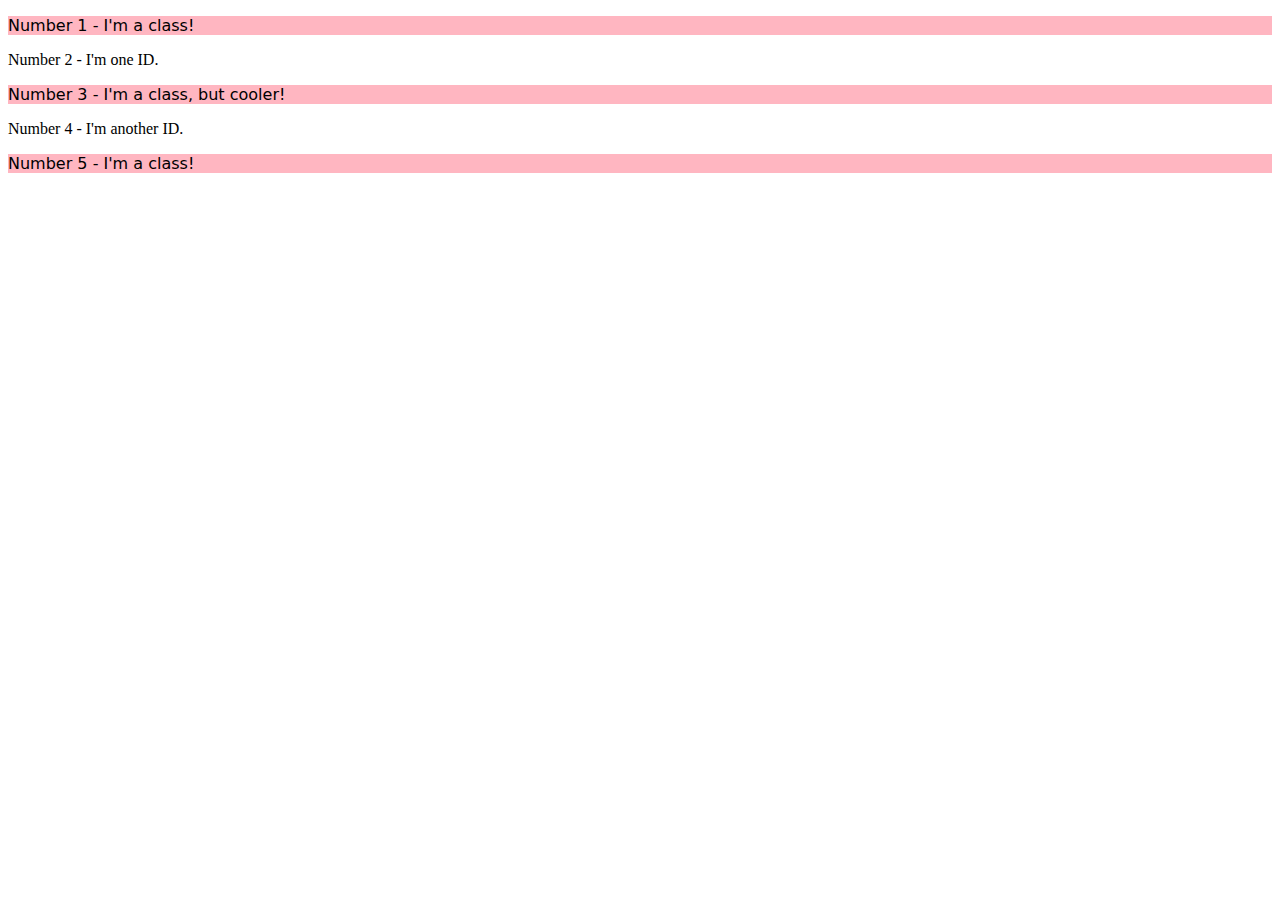
==== foundations/02-class-id-selectors/index.html @ 91ae07af "Create class pink-announcement with styles" ====
<!DOCTYPE html>
<html lang="en">
  <head>
    <meta charset="UTF-8">
    <meta http-equiv="X-UA-Compatible" content="IE=edge">
    <meta name="viewport" content="width=device-width, initial-scale=1.0">
    <title>Class and ID Selectors</title>
    <link rel="stylesheet" href="style.css">
  </head>
  <body>
    <p class="pink-announcement">Number 1 - I'm a class!</p>
    <div>Number 2 - I'm one ID.</div>
    <p class="pink-announcement">Number 3 - I'm a class, but cooler!</p>
    <div>Number 4 - I'm another ID.</div>
    <p class="pink-announcement">Number 5 - I'm a class!</p>
  </body>
</html>
---- foundations/02-class-id-selectors/style.css ----
.pink-announcement {
    background-color: #FFB6C1;
    font-family: "Verdana", "DejaVu Sans", sans-serif;
}
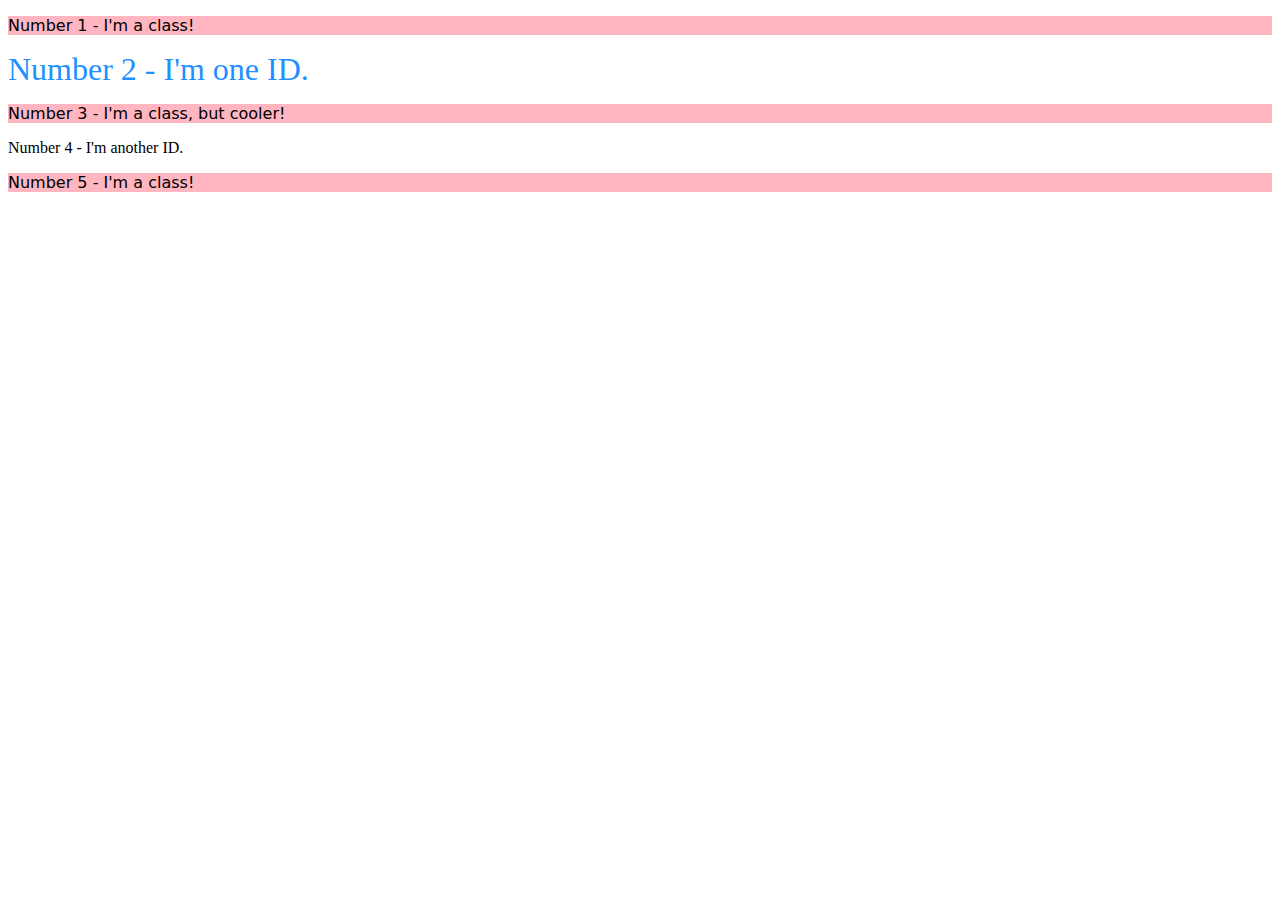
==== commit ad1dc185: "Create ID first with styles" ====
--- a/foundations/02-class-id-selectors/index.html
+++ b/foundations/02-class-id-selectors/index.html
@@ -9,7 +9,7 @@
   </head>
   <body>
     <p class="pink-announcement">Number 1 - I'm a class!</p>
-    <div>Number 2 - I'm one ID.</div>
+    <div id="first">Number 2 - I'm one ID.</div>
     <p class="pink-announcement">Number 3 - I'm a class, but cooler!</p>
     <div>Number 4 - I'm another ID.</div>
     <p class="pink-announcement">Number 5 - I'm a class!</p>
--- a/foundations/02-class-id-selectors/style.css
+++ b/foundations/02-class-id-selectors/style.css
@@ -3,3 +3,7 @@
     font-family: "Verdana", "DejaVu Sans", sans-serif;
 }
 
+#first {
+    color: #1E90FF;
+    font-size: 32px;
+}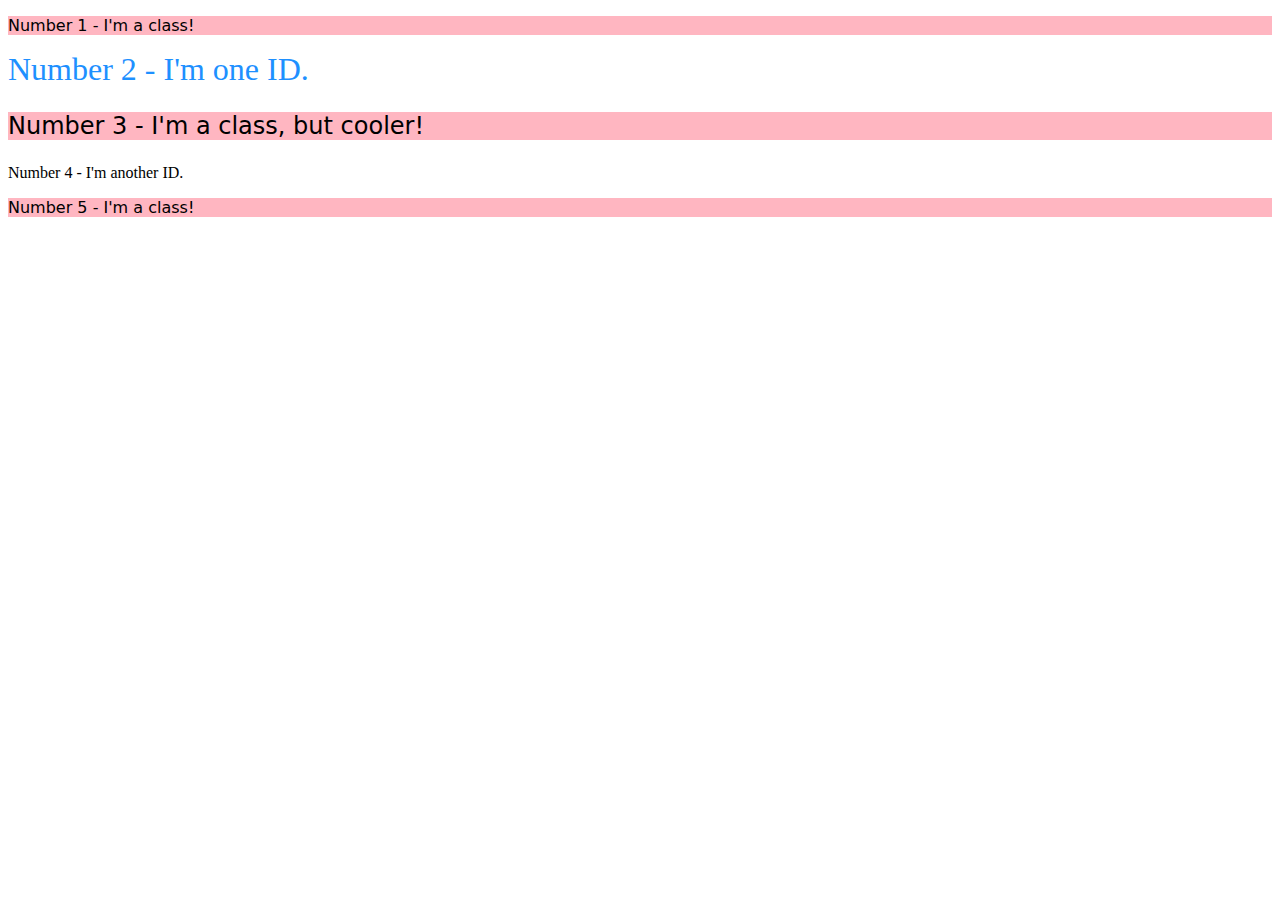
==== commit c0207af7: "Create ID special with styles and apply selectively" ====
--- a/foundations/02-class-id-selectors/index.html
+++ b/foundations/02-class-id-selectors/index.html
@@ -10,7 +10,7 @@
   <body>
     <p class="pink-announcement">Number 1 - I'm a class!</p>
     <div id="first">Number 2 - I'm one ID.</div>
-    <p class="pink-announcement">Number 3 - I'm a class, but cooler!</p>
+    <p class="pink-announcement" id="special">Number 3 - I'm a class, but cooler!</p>
     <div>Number 4 - I'm another ID.</div>
     <p class="pink-announcement">Number 5 - I'm a class!</p>
   </body>
--- a/foundations/02-class-id-selectors/style.css
+++ b/foundations/02-class-id-selectors/style.css
@@ -6,4 +6,8 @@
 #first {
     color: #1E90FF;
     font-size: 32px;
+}
+
+#special {
+    font-size: 24px;
 }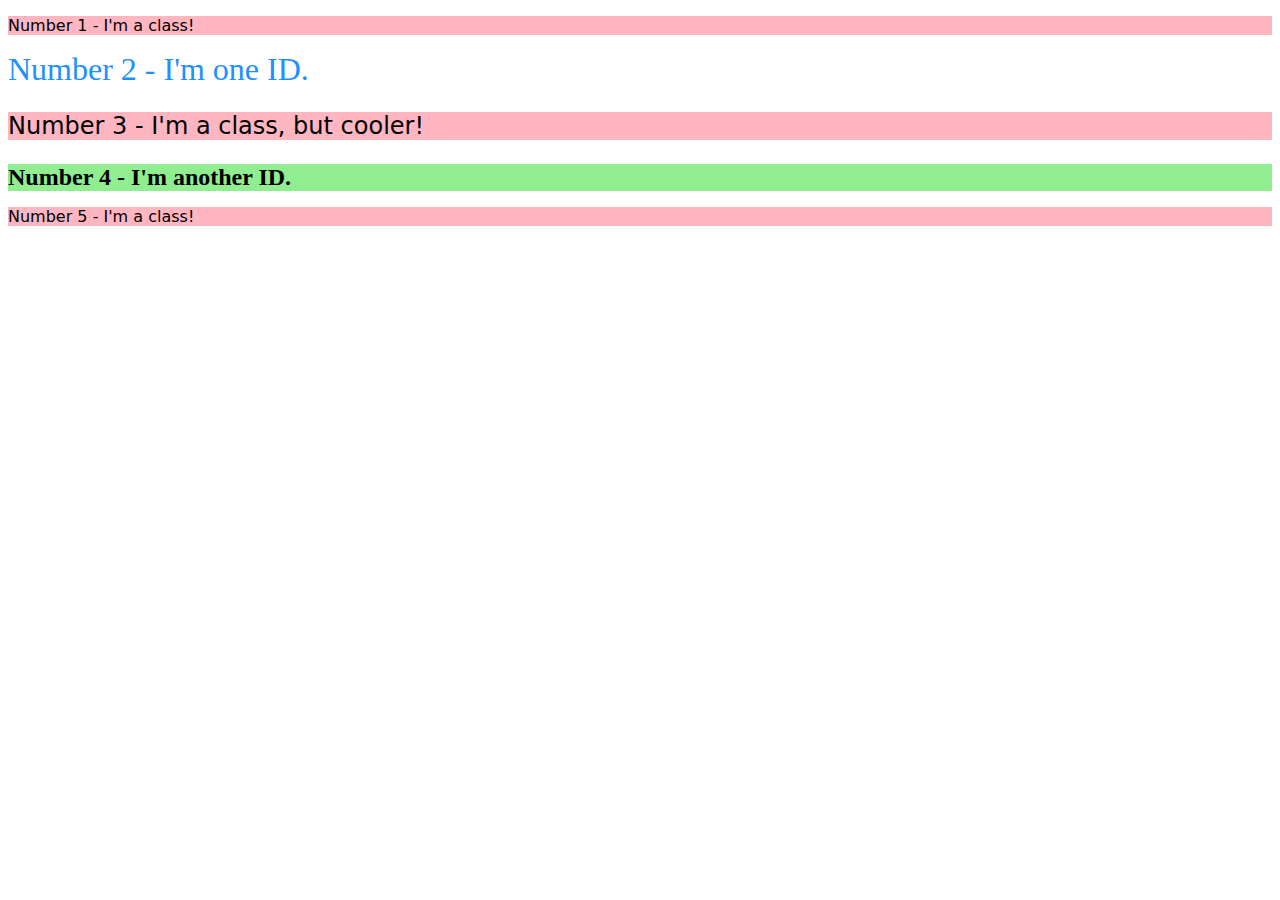
==== commit 6525555e: "Create ID second with styles and apply" ====
--- a/foundations/02-class-id-selectors/index.html
+++ b/foundations/02-class-id-selectors/index.html
@@ -11,7 +11,7 @@
     <p class="pink-announcement">Number 1 - I'm a class!</p>
     <div id="first">Number 2 - I'm one ID.</div>
     <p class="pink-announcement" id="special">Number 3 - I'm a class, but cooler!</p>
-    <div>Number 4 - I'm another ID.</div>
+    <div id="second">Number 4 - I'm another ID.</div>
     <p class="pink-announcement">Number 5 - I'm a class!</p>
   </body>
 </html>--- a/foundations/02-class-id-selectors/style.css
+++ b/foundations/02-class-id-selectors/style.css
@@ -10,4 +10,10 @@
 
 #special {
     font-size: 24px;
+}
+
+#second {
+    background-color: #90EE90;
+    font-size: 24px;
+    font-weight: bold;
 }